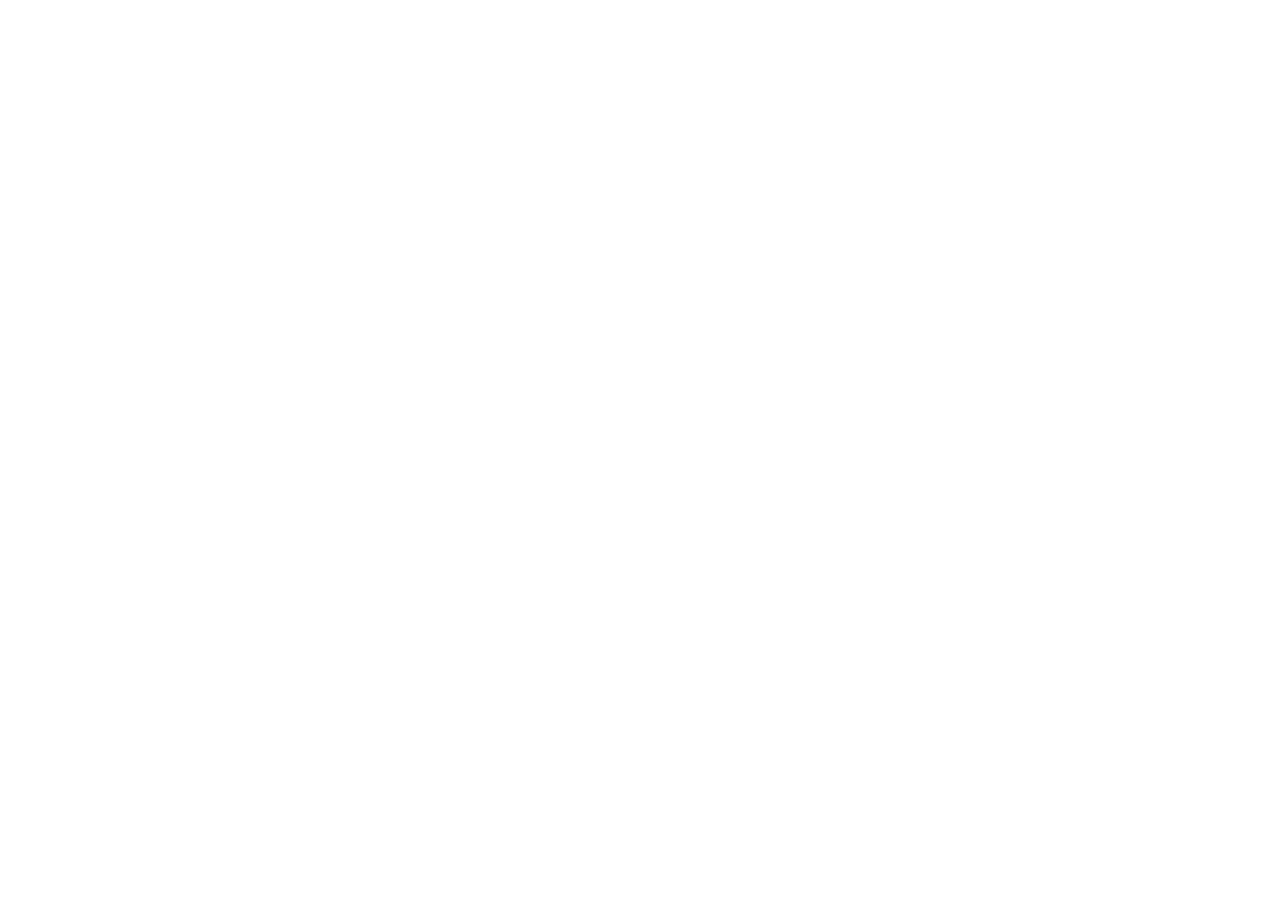
==== index.html @ f7bef70d "refactor: Refactor CONFIG into separate module" ====
<!DOCTYPE html>
<html>
<head>
    <meta charset="UTF-8">
    <title>Effective JavaScript: Bugger</title>
    <link rel="stylesheet" href="css/style.css">
</head>
<body>
    <script src="js/resources.js"></script>
    <script src="js/configModule.js"></script>
    <script src="js/app.js"></script>
    <script src="js/engine.js"></script>
</body>
</html>
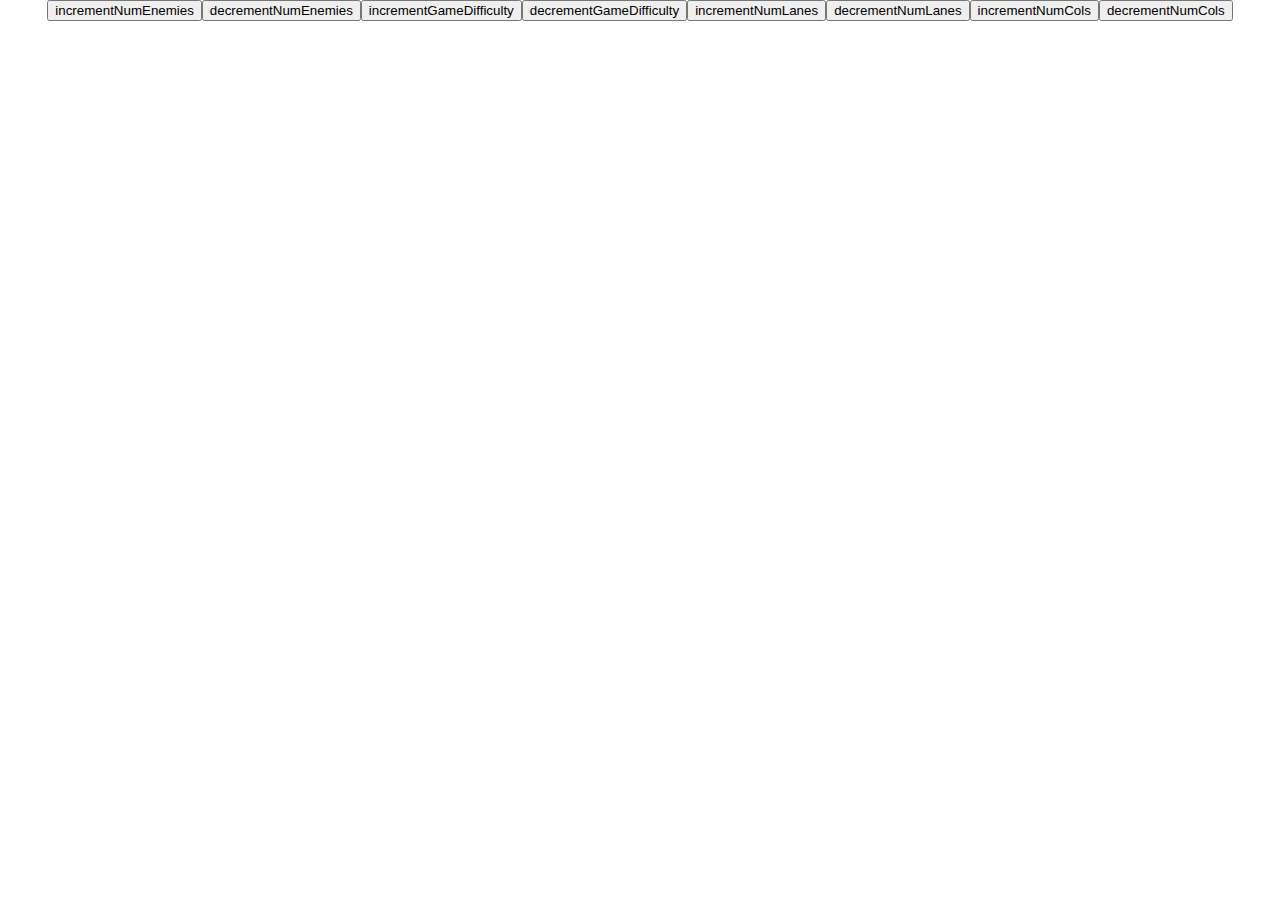
==== commit 52d4d79c: "feat: Add responsive auto-scaling" ====
--- a/index.html
+++ b/index.html
@@ -3,9 +3,11 @@
 <head>
     <meta charset="UTF-8">
     <title>Effective JavaScript: Bugger</title>
+    <meta name="viewport" content="width=device-width, initial-scale=1">
     <link rel="stylesheet" href="css/style.css">
 </head>
 <body>
+    <div id="container"></div>
     <script src="js/resources.js"></script>
     <script src="js/configModule.js"></script>
     <script src="js/app.js"></script>
--- a/css/style.css
+++ b/css/style.css
@@ -0,0 +1,14 @@
+html,
+body {
+  width: 100%;
+  margin: 0;
+}
+
+body {
+    text-align: center;
+}
+
+canvas {
+  display: block;
+  margin: auto;
+}
